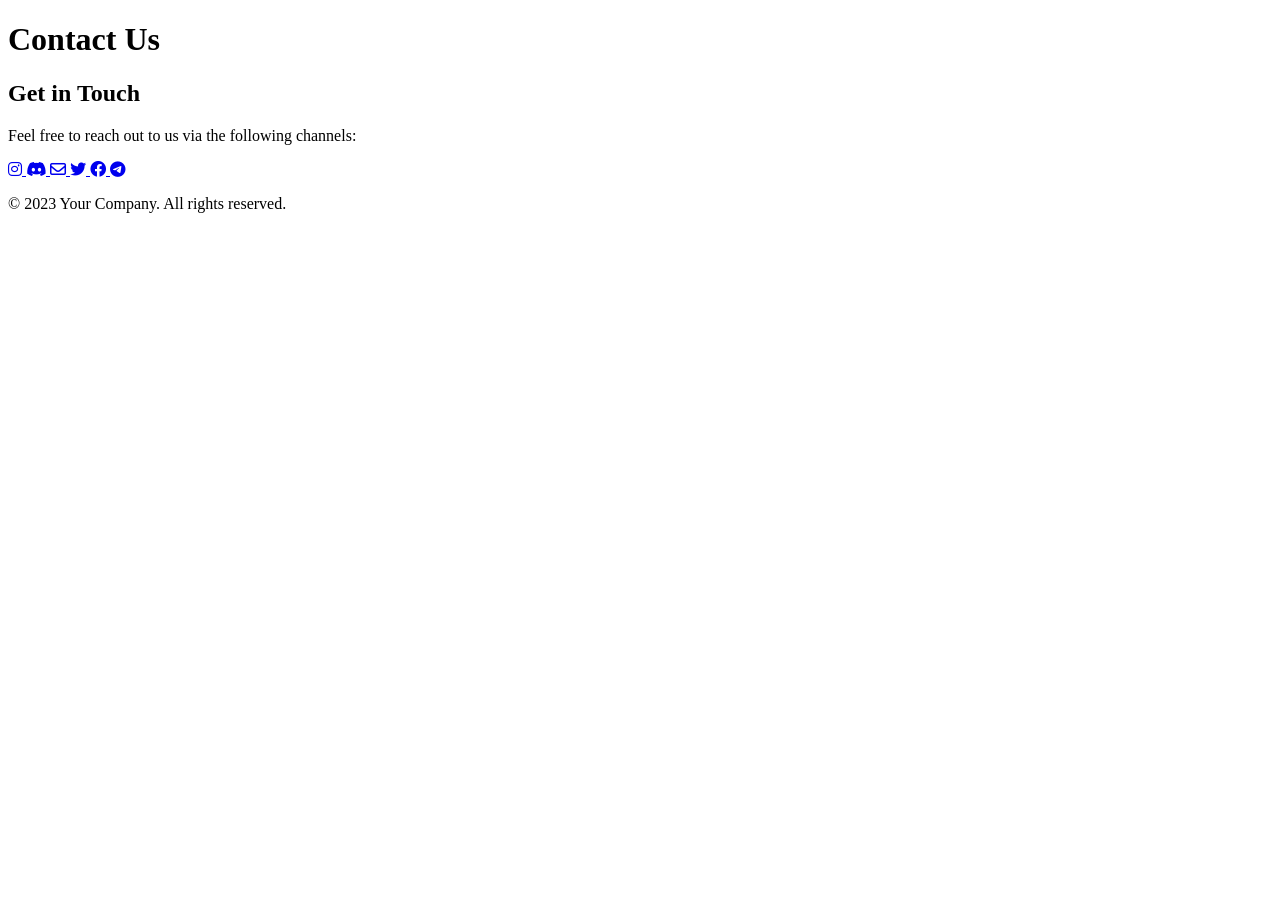
==== contact.html @ 08b1ef46 "Add files via upload" ====
<!DOCTYPE html>
<html lang="en">
<head>
  <meta charset="UTF-8">
  <meta name="viewport" content="width=device-width, initial-scale=1.0">
  <title>Contact Us</title>
  <link rel="stylesheet" href="https://cdnjs.cloudflare.com/ajax/libs/font-awesome/6.0.0-beta3/css/all.min.css">
  <link rel="stylesheet" href="css/contact.css">
</head>
<body>
  <header>
    <h1>Contact Us</h1>
  </header>

  <main>
    <section>
      <h2>Get in Touch</h2>
      <p>Feel free to reach out to us via the following channels:</p>

      <div class="contact-options">
        <a href="https://www.instagram.com/your_instagram_account" target="_blank">
          <i class="fab fa-instagram"></i>
        </a>

        <a href="https://discord.gg/your_discord_server" target="_blank">
          <i class="fab fa-discord"></i>
        </a>

        <a href="mailto:your.email@example.com">
          <i class="far fa-envelope"></i>
        </a>

        <a href="https://twitter.com/your_twitter_account" target="_blank">
          <i class="fab fa-twitter"></i>
        </a>

        <a href="https://www.facebook.com/your_facebook_page" target="_blank">
          <i class="fab fa-facebook"></i>
        </a>
        <a href="https://t.me/your_telegram_account" target="_blank"><i class="fab fa-telegram"></i></a>
      </div>
    </section>
  </main>

  <footer>
    <p>&copy; 2023 Your Company. All rights reserved.</p>
  </footer>
</body>
</html>
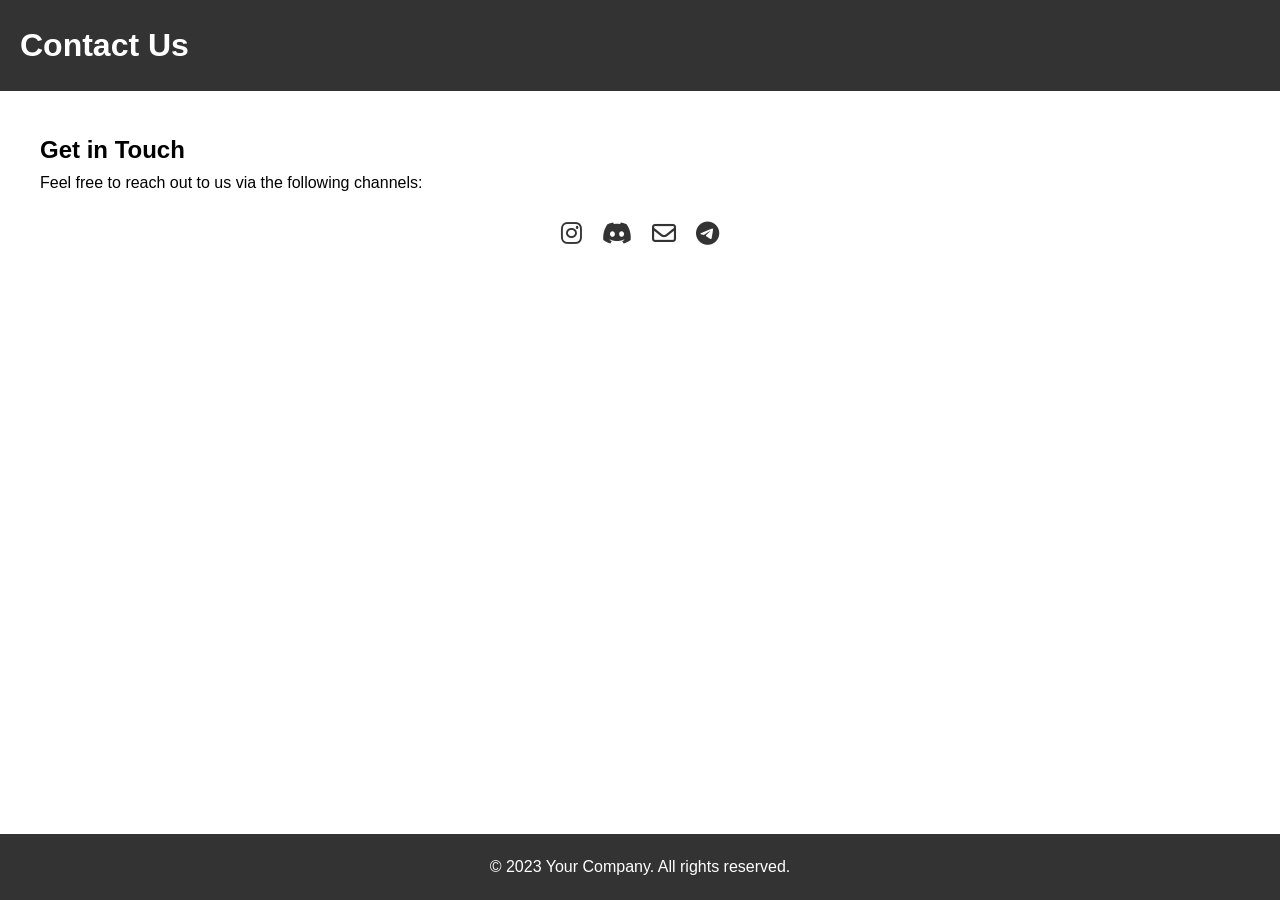
==== commit a82af4e7: "Add files via upload" ====
--- a/contact.html
+++ b/contact.html
@@ -18,26 +18,19 @@
       <p>Feel free to reach out to us via the following channels:</p>
 
       <div class="contact-options">
-        <a href="https://www.instagram.com/your_instagram_account" target="_blank">
+        <a href="https://www.instagram.com/pvt.yotou" target="_blank">
           <i class="fab fa-instagram"></i>
         </a>
 
-        <a href="https://discord.gg/your_discord_server" target="_blank">
+        <a href="https://discord.gg/5hwtmGUC" target="_blank">
           <i class="fab fa-discord"></i>
         </a>
 
-        <a href="mailto:your.email@example.com">
+        <a href="mailto:prozoroark@gmail.com">
           <i class="far fa-envelope"></i>
         </a>
 
-        <a href="https://twitter.com/your_twitter_account" target="_blank">
-          <i class="fab fa-twitter"></i>
-        </a>
-
-        <a href="https://www.facebook.com/your_facebook_page" target="_blank">
-          <i class="fab fa-facebook"></i>
-        </a>
-        <a href="https://t.me/your_telegram_account" target="_blank"><i class="fab fa-telegram"></i></a>
+        <a href="https://t.me/yotousuke" target="_blank"><i class="fab fa-telegram"></i></a>
       </div>
     </section>
   </main>
--- a/css/contact.css
+++ b/css/contact.css
@@ -0,0 +1,56 @@
+/* Reset default styles */
+* {
+  margin: 0;
+  padding: 0;
+  box-sizing: border-box;
+}
+
+/* Basic styling */
+body {
+  font-family: Arial, sans-serif;
+  line-height: 1.6;
+  display: flex;
+  flex-direction: column;
+  min-height: 100vh;
+}
+
+header {
+  background-color: #333;
+  color: #fff;
+  padding: 20px;
+}
+
+h1{
+  color: #fff;
+}
+
+main {
+  flex: 1;
+  padding: 40px;
+}
+
+.contact-options {
+  display: flex;
+  justify-content: center;
+  align-items: center;
+  margin-top: 20px;
+}
+
+.contact-options a {
+  display: inline-block;
+  margin: 0 10px;
+  text-decoration: none;
+  color: #333;
+  font-size: 24px;
+}
+
+.contact-options a:hover {
+  color: #ff8c00;
+}
+
+footer {
+  background-color: #333;
+  color: #fff;
+  padding: 20px;
+  text-align: center;
+}
